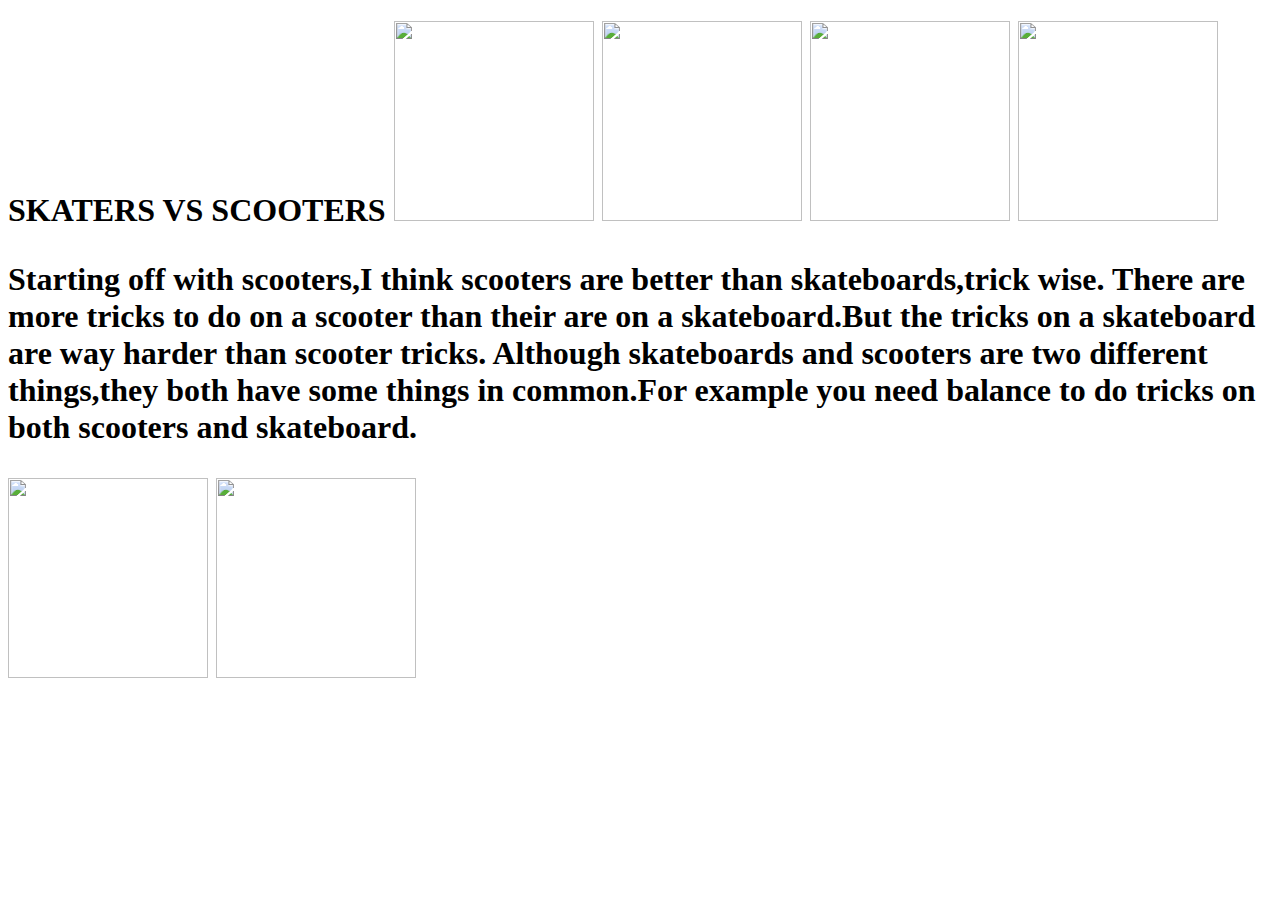
==== index.html @ da39ffff "i did stuffs" ====
<!DOCTYPE html>
<html lang="en">
<head>
<meta charset="utf-8">
</head>
<body>
<h1>SKATERS VS SCOOTERS
</body>
</html>
<img src="http://cdn2.vox-cdn.com/uploads/chorus_asset/file/696886/skate_story_gif.0.gif" width="200" height="200">
<img src="http://share.gifyoutube.com/yXzopo.gif" width="200" height="200">
<img src="http://image.made-in-china.com/2f0j00oekEcGjaZqhd/Skateboard-P320-.jpg" width="200" height="200">
<img src="http://cdn3.volusion.com/lujkh.prpdf/v/vspfiles/photos/500003-3.jpg?1463175201" width="200" height="200">
<p>Starting off with scooters,I think scooters are better than skateboards,trick wise.
There are more tricks to do on a scooter than their are on a skateboard.But the tricks on a skateboard are way harder than scooter tricks.
Although skateboards and scooters are two different things,they both have some things in common.For example you need balance to do tricks
on both scooters and skateboard.<p>

<img src="https://lh3.googleusercontent.com/-P7-_yVuCork/Us7LxDFcAJI/AAAAAAAAVjU/Gmkqer-UKEw/w800-h800/chris%2Bcolbourn.gif" width="200" height="200">
<img src="https://usatftw.files.wordpress.com/2015/01/trick1.gif?w=1000" width="200" height="200">
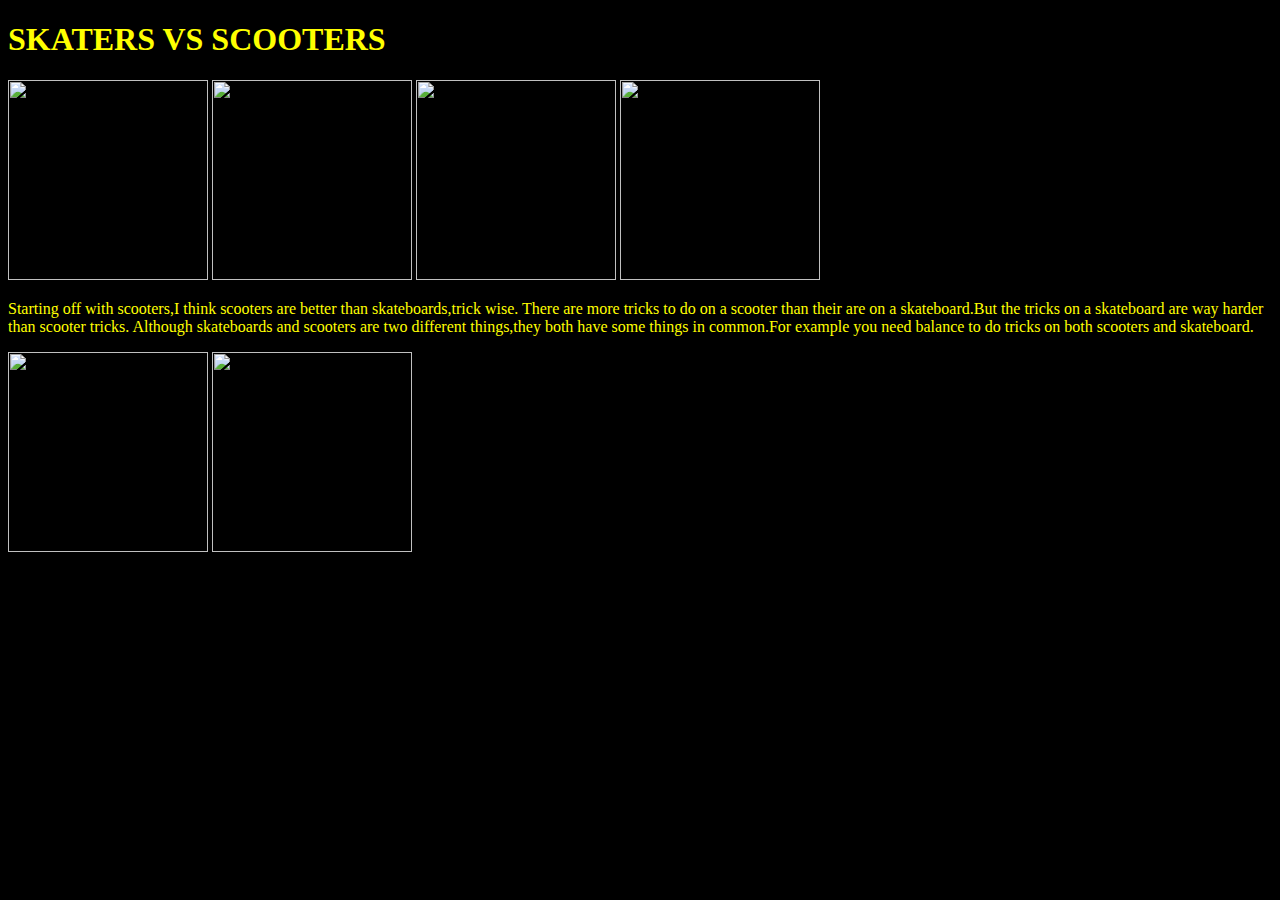
==== commit 1ab04495: "im done" ====
--- a/index.html
+++ b/index.html
@@ -2,16 +2,17 @@
 <html lang="en">
 <head>
 <meta charset="utf-8">
+<link rel="stylesheet" href="style.css">
 </head>
 <body>
-<h1>SKATERS VS SCOOTERS
+<h1 style="color:yellow">SKATERS VS SCOOTERS</h1>
 </body>
 </html>
 <img src="http://cdn2.vox-cdn.com/uploads/chorus_asset/file/696886/skate_story_gif.0.gif" width="200" height="200">
 <img src="http://share.gifyoutube.com/yXzopo.gif" width="200" height="200">
 <img src="http://image.made-in-china.com/2f0j00oekEcGjaZqhd/Skateboard-P320-.jpg" width="200" height="200">
 <img src="http://cdn3.volusion.com/lujkh.prpdf/v/vspfiles/photos/500003-3.jpg?1463175201" width="200" height="200">
-<p>Starting off with scooters,I think scooters are better than skateboards,trick wise.
+<p style="color:yellow">Starting off with scooters,I think scooters are better than skateboards,trick wise.
 There are more tricks to do on a scooter than their are on a skateboard.But the tricks on a skateboard are way harder than scooter tricks.
 Although skateboards and scooters are two different things,they both have some things in common.For example you need balance to do tricks
 on both scooters and skateboard.<p>
--- a/style.css
+++ b/style.css
@@ -0,0 +1,4 @@
+body {
+  background-color:black;
+}
+style="color:yellow"
